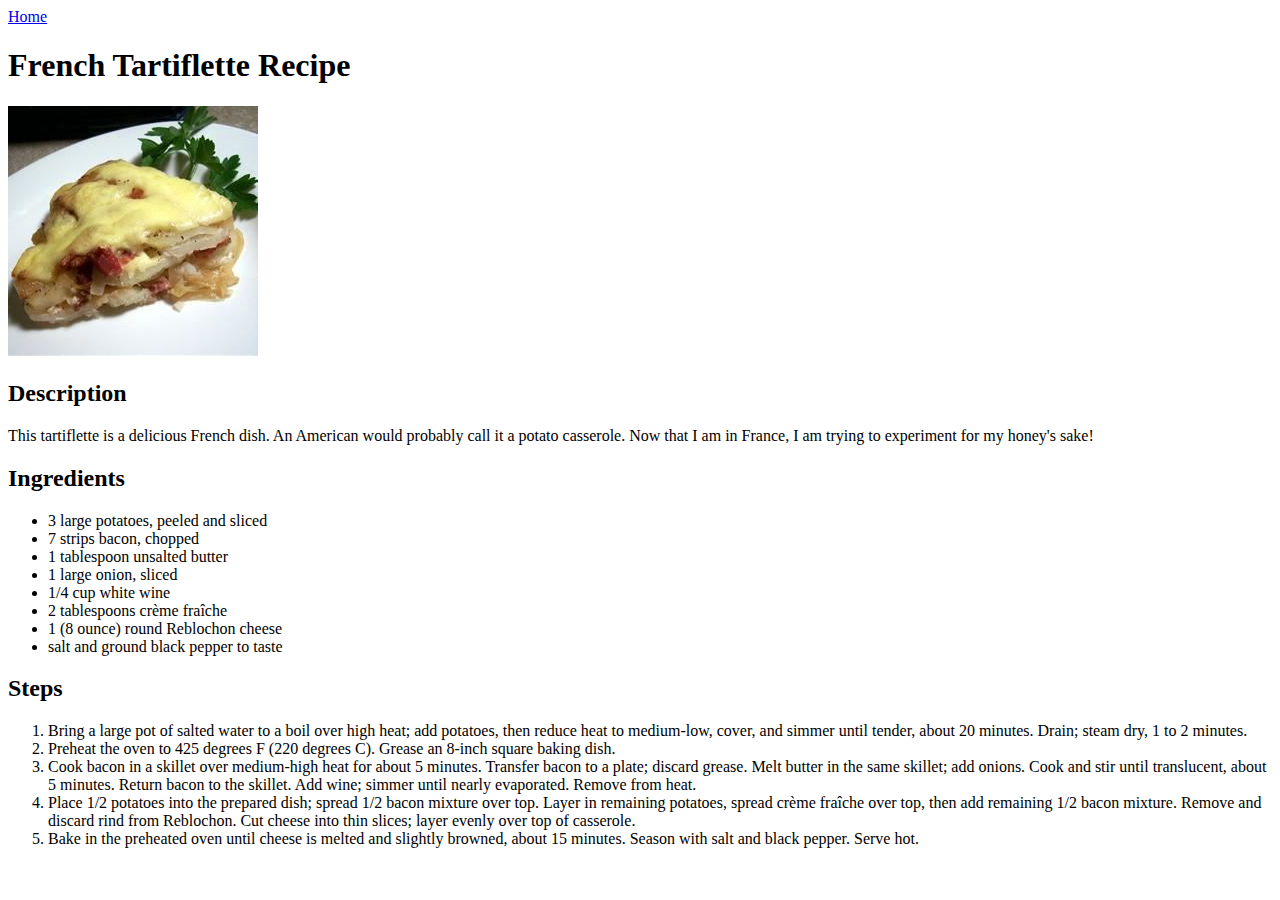
==== recipes/french-tartiflette.html @ c4b055bf "Add recipes and linked all pages" ====
<!DOCTYPE html>
<html lang="en">

<head>
    <meta charset="UTF-8">
    <meta name="viewport" content="width=device-width, initial-scale=1.0">
    <title>French Tartiflette Recipe</title>
</head>

<body>
    <a href="../index.html">Home</a>
    <h1>French Tartiflette Recipe</h1>
    <img src="../images/tartiflette.jpg" alt="Picture of a french tartiflette" height="250" width="250">
    <h2>Description</h2>
    <p>This tartiflette is a delicious French dish. An American would probably call it a potato casserole. Now that I am
        in France, I am trying to experiment for my honey's sake!</p>
    <h2>Ingredients</h2>
    <ul>
        <li>3 large potatoes, peeled and sliced</li>
        <li>7 strips bacon, chopped</li>
        <li>1 tablespoon unsalted butter</li>
        <li>1 large onion, sliced</li>
        <li>1/4 cup white wine</li>
        <li>2 tablespoons crème fraîche</li>
        <li>1 (8 ounce) round Reblochon cheese</li>
        <li>salt and ground black pepper to taste</li>
    </ul>
    <h2>Steps</h2>
    <ol>
        <li> Bring a large pot of salted water to a boil over high heat; add potatoes, then reduce heat to medium-low,
            cover, and simmer until tender, about 20 minutes. Drain; steam dry, 1 to 2 minutes.</li>
        <li> Preheat the oven to 425 degrees F (220 degrees C). Grease an 8-inch square baking dish. </li>
        <li> Cook bacon in a skillet over medium-high heat for about 5 minutes. Transfer bacon to a plate; discard
            grease. Melt butter in the same skillet; add onions. Cook and stir until translucent, about 5 minutes.
            Return bacon to the skillet. Add wine; simmer until nearly evaporated. Remove from heat. </li>
        <li> Place 1/2 potatoes into the prepared dish; spread 1/2 bacon mixture over top. Layer in remaining potatoes,
            spread crème fraîche over top, then add remaining 1/2 bacon mixture. Remove and discard rind from Reblochon.
            Cut cheese into thin slices; layer evenly over top of casserole. </li>
        <li> Bake in the preheated oven until cheese is melted and slightly browned, about 15 minutes. Season with salt
            and black pepper. Serve hot. </li>
    </ol>
</body>

</html>
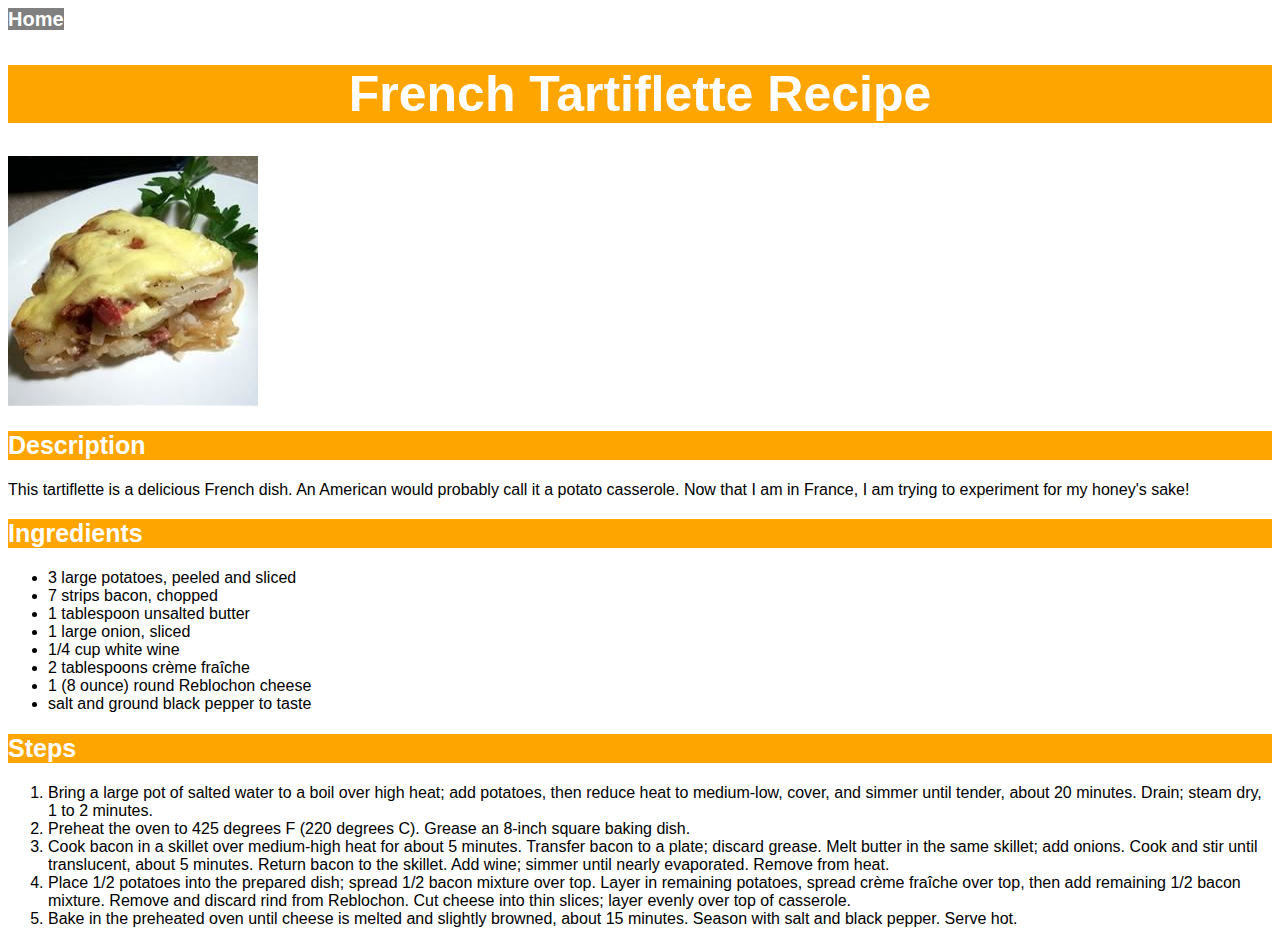
==== commit ce20df6e: "Add style to each pages" ====
--- a/recipes/french-tartiflette.html
+++ b/recipes/french-tartiflette.html
@@ -4,6 +4,7 @@
 <head>
     <meta charset="UTF-8">
     <meta name="viewport" content="width=device-width, initial-scale=1.0">
+    <link rel="stylesheet" href="french-tartiflette.css">
     <title>French Tartiflette Recipe</title>
 </head>
 
--- a/recipes/french-tartiflette.css
+++ b/recipes/french-tartiflette.css
@@ -0,0 +1,46 @@
+body {
+    font-family: Arial, sans-serif;
+}
+
+a {
+    background-color: grey;
+    font-size: 20px;
+    font-weight: bold;
+    text-decoration: none;
+    color: white;
+}
+
+a:hover {
+    background-color: white;
+    color: grey;
+}
+
+h1 {
+    background-color: orange;
+    color: white;
+    text-align: center;
+    font-size: 50px;
+    font-weight: bold;
+}
+
+h2 {
+    background-color: orange;
+    color: white;
+    font-size: 25px;
+    font-weight: bold;
+}
+
+p {
+    font-size: 16px;
+    font-weight: normal;
+}
+
+ul {
+    font-size: 16px;
+    font-weight: normal;
+}
+
+ol {
+    font-size: 16px;
+    font-weight: normal;
+}